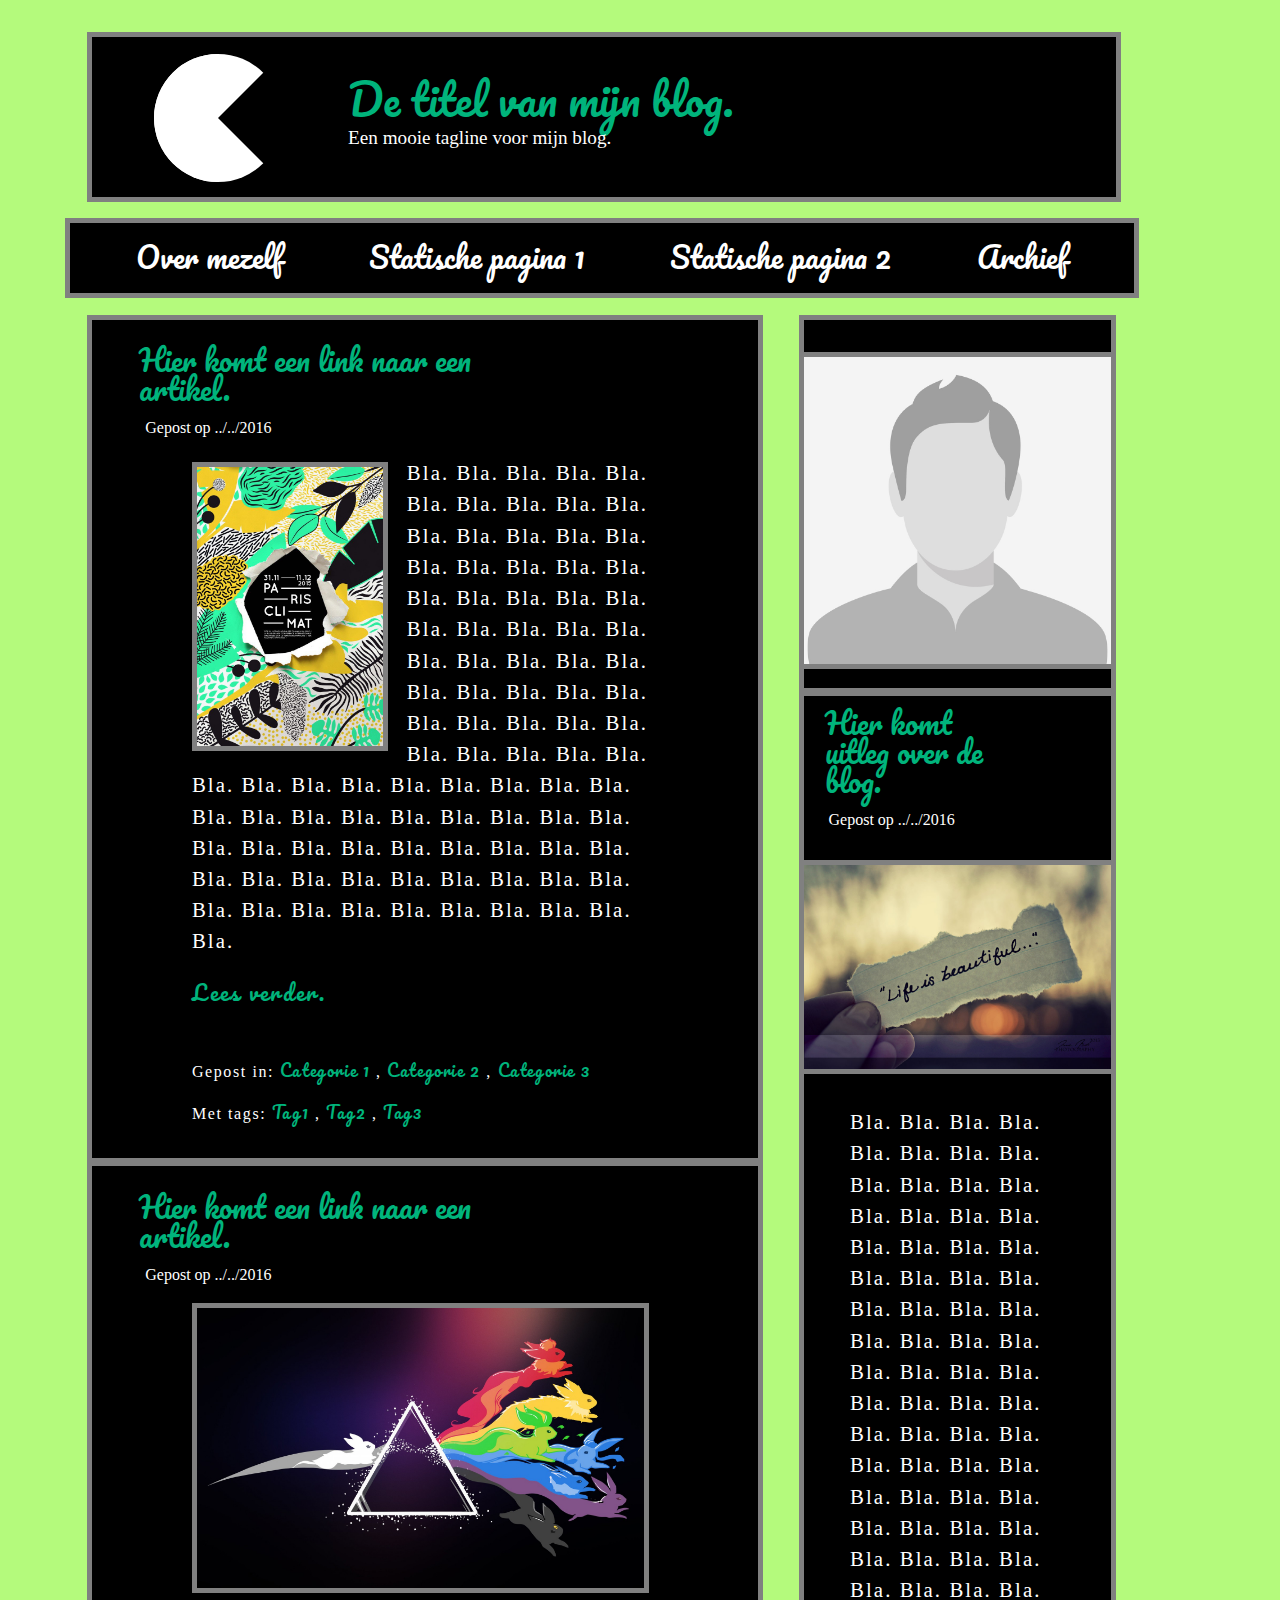
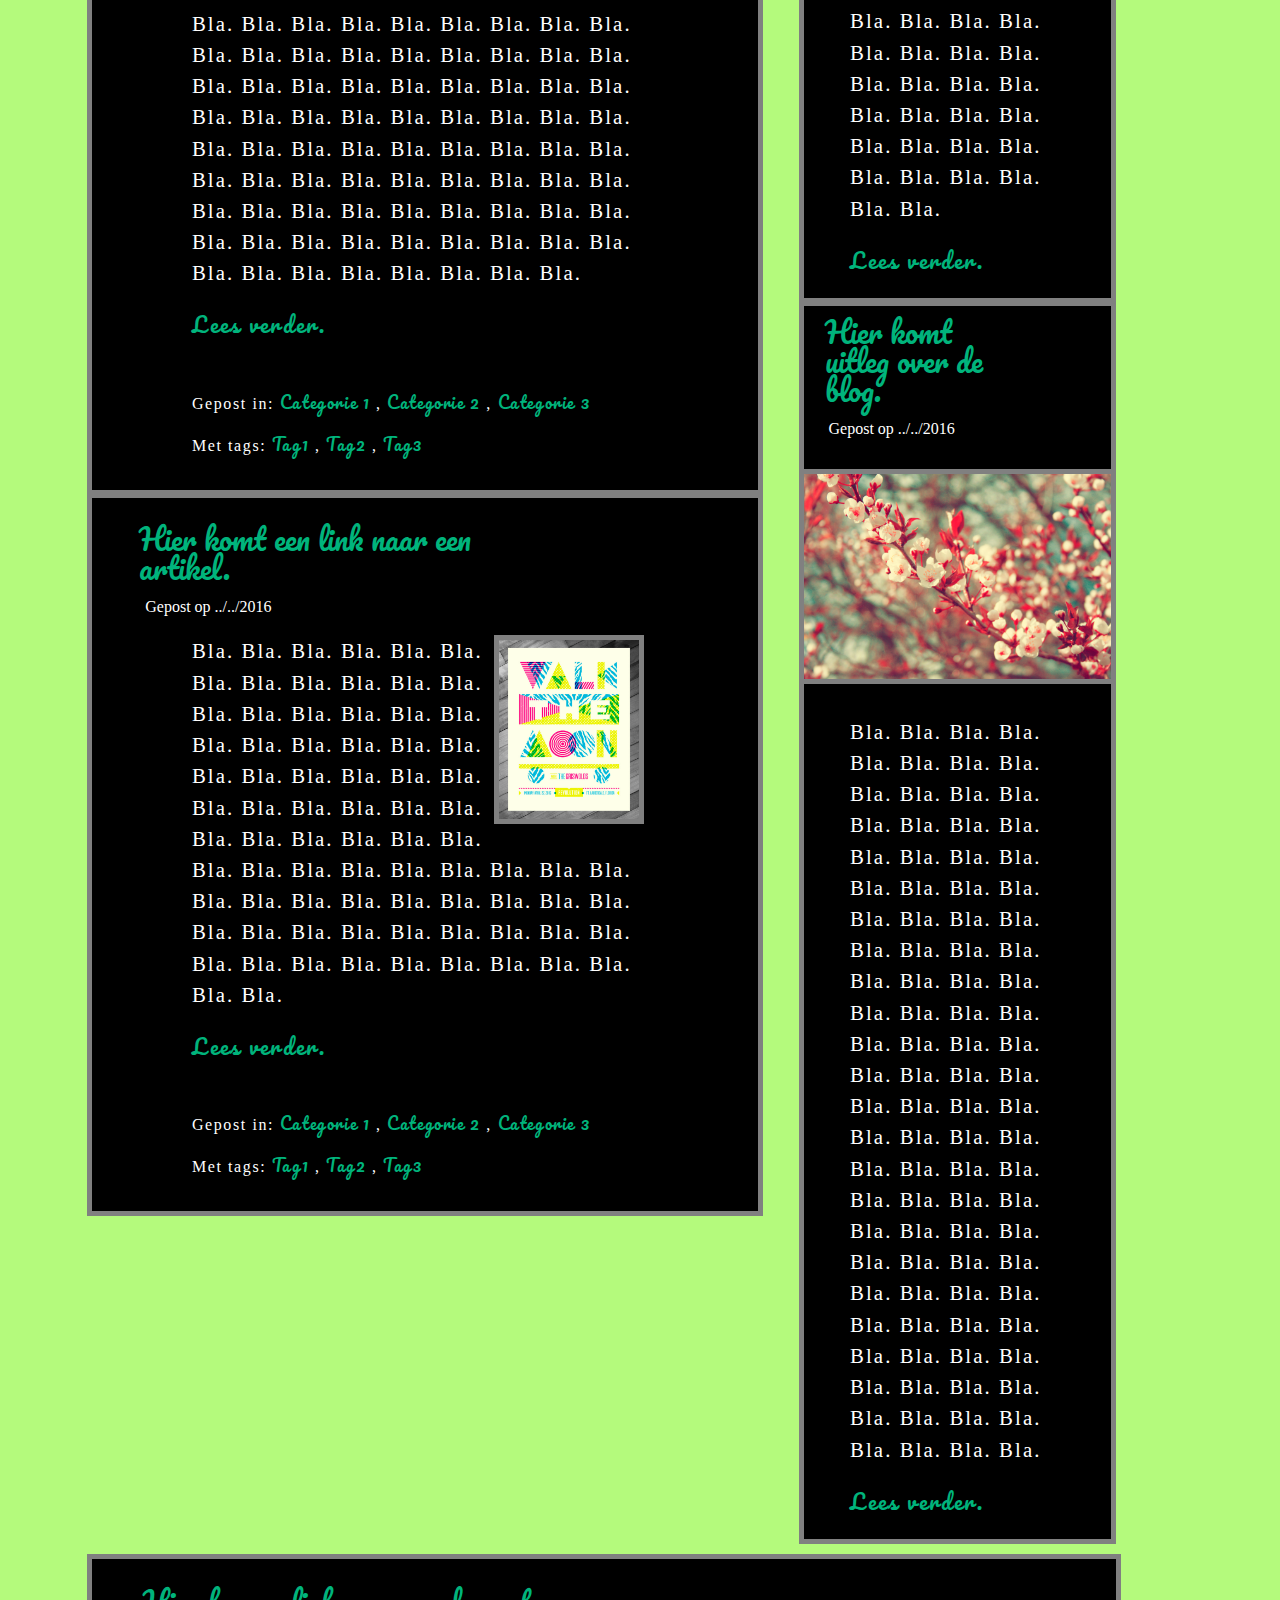
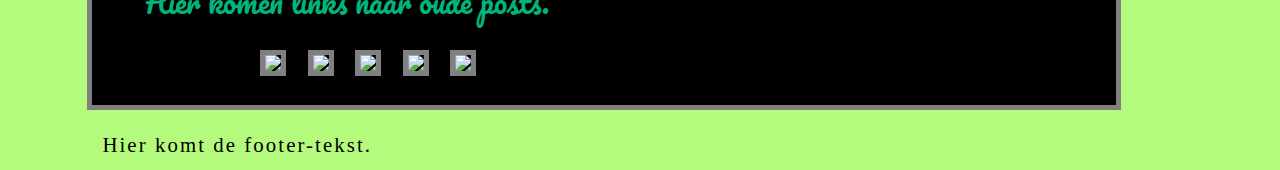
==== index.html @ 1ef56ae6 "Blog" ====
<!doctype html>
<html>
	<head>
		<title> Mijn Blog. </title>
		<link rel="stylesheet" type="text/css" href="reset.css">
		<link rel="stylesheet" type="text/css" href="blog.css">
		<link href='https://fonts.googleapis.com/css?family=Coustard' rel='stylesheet' type='text/css'>
		<link href='https://fonts.googleapis.com/css?family=Pacifico' rel='stylesheet' type='text/css'>
		<link href='https://fonts.googleapis.com/css?family=Calligraffitti' rel='stylesheet' type='text/css'>
		<meta charset="utf-8">
	</head>
	<body>

<div class="pacman"> </div>

	<div class="titel">
		<h1> De titel van mijn blog. </h1>
		<h3> Een mooie tagline voor mijn blog. </h3>
	</div>

		<nav>
		      <a href="#">Over mezelf</a>
		      <a href="#">Statische pagina 1</a>
		      <a href="#">Statische pagina 2</a>
		      <a href="#">Archief</a>
		</nav>

	<div class="rechts">
		<img class="profielfoto" src="profielfoto.jpg">
<hr>

		<h2><a href="http://codepen.io/admkrm/pen/VaoVez" target="_blank"> Hier komt uitleg over de blog. </a></h2>

		<h4> Gepost op ../../2016 </h4>

	<img src="fotoa.jpg">
		<p>
			Bla. Bla. Bla. Bla. Bla. Bla. Bla. Bla. Bla. Bla. Bla. Bla. Bla. Bla. Bla. Bla.
			Bla. Bla. Bla. Bla. Bla. Bla. Bla. Bla. Bla. Bla. Bla. Bla. Bla. Bla. Bla. Bla.
			Bla. Bla. Bla. Bla. Bla. Bla. Bla. Bla. Bla. Bla. Bla. Bla. Bla. Bla. Bla. Bla.
			Bla. Bla. Bla. Bla. Bla. Bla. Bla. Bla. Bla. Bla. Bla. Bla. Bla. Bla. Bla. Bla.
			Bla. Bla. Bla. Bla. Bla. Bla. Bla. Bla. Bla. Bla. Bla. Bla. Bla. Bla. Bla. Bla.
			Bla. Bla. Bla. Bla. Bla. Bla. Bla. Bla. Bla. Bla.
		</p>
		<p class="leesverder"><a href="blog2.html" target="_blank"> Lees verder. </a></p>

<hr>

		<h2><a href="http://codepen.io/admkrm/pen/VaoVez" target="_blank"> Hier komt uitleg over de blog. </a></h2>

		<h4> Gepost op ../../2016 </h4>

	<img src="fotob.jpg">
		<p>
			Bla. Bla. Bla. Bla. Bla. Bla. Bla. Bla. Bla. Bla. Bla. Bla. Bla. Bla. Bla. Bla.
			Bla. Bla. Bla. Bla. Bla. Bla. Bla. Bla. Bla. Bla. Bla. Bla. Bla. Bla. Bla. Bla.
			Bla. Bla. Bla. Bla. Bla. Bla. Bla. Bla. Bla. Bla. Bla. Bla. Bla. Bla. Bla. Bla.
			Bla. Bla. Bla. Bla. Bla. Bla. Bla. Bla. Bla. Bla. Bla. Bla. Bla. Bla. Bla. Bla.
			Bla. Bla. Bla. Bla. Bla. Bla. Bla. Bla. Bla. Bla. Bla. Bla. Bla. Bla. Bla. Bla.
			Bla. Bla. Bla. Bla. Bla. Bla. Bla. Bla. Bla. Bla. Bla. Bla. Bla. Bla. Bla. Bla.
		</p>

		<p class="leesverder"><a href=href="blog2.html" target="_blank"> Lees verder. </a></p>

	</div>




	<div class="links">
		<h2><a href="blog2.html" target="_blank"> Hier komt een link naar een artikel. </a></h2>

		<h4> Gepost op ../../2016 </h4>

		<p>
			<img class="foto1" src="foto2.jpg">
			Bla. Bla. Bla. Bla. Bla. Bla. Bla. Bla. Bla. Bla. Bla. Bla. Bla. Bla. Bla. Bla.
			Bla. Bla. Bla. Bla. Bla. Bla. Bla. Bla. Bla. Bla. Bla. Bla. Bla. Bla. Bla. Bla.
			Bla. Bla. Bla. Bla. Bla. Bla. Bla. Bla. Bla. Bla. Bla. Bla. Bla. Bla. Bla. Bla.
			Bla. Bla. Bla. Bla. Bla. Bla. Bla. Bla. Bla. Bla. Bla. Bla. Bla. Bla. Bla. Bla.
			Bla. Bla. Bla. Bla. Bla. Bla. Bla. Bla. Bla. Bla. Bla. Bla. Bla. Bla. Bla. Bla.
			Bla. Bla. Bla. Bla. Bla. Bla. Bla. Bla. Bla. Bla. Bla. Bla. Bla. Bla. Bla. Bla.
		<span>	Bla. Bla. Bla. Bla. Bla. Bla. Bla. Bla. Bla. Bla. Bla. Bla. Bla. Bla. Bla. Bla.
			Bla. Bla. Bla. Bla. Bla. Bla. Bla. Bla. Bla. Bla. Bla. Bla. Bla. Bla. Bla. Bla.
			Bla. Bla. Bla. Bla. Bla. Bla. Bla. Bla. Bla. Bla. Bla. Bla. Bla. Bla. Bla. Bla.</span>
		</p>

		<p class="leesverder"><a href="blog2.html" target="_blank"> Lees verder. </a></p>

		<p class="categorie"> Gepost in: <a href="#"> Categorie 1 </a>, <a href="#"> Categorie 2 </a>, <a href="#"> Categorie 3 </a></p>
		<p class="tags"> Met tags: <a href="#"> Tag1 </a>, <a href="#"> Tag2 </a>, <a href="#"> Tag3 </a></p>

<hr>

		<h2><a href="blog2.html" target="_blank"> Hier komt een link naar een artikel. </a></h2>

		<h4> Gepost op ../../2016 </h4>

		<p>
			<img class="foto2" src="foto4.jpg">
			Bla. Bla. Bla. Bla. Bla. Bla. Bla. Bla. Bla. Bla. Bla. Bla. Bla. Bla. Bla. Bla.
			Bla. Bla. Bla. Bla. Bla. Bla. Bla. Bla. Bla. Bla. Bla. Bla. Bla. Bla. Bla. Bla.
			Bla. Bla. Bla. Bla. Bla. Bla. Bla. Bla. Bla. Bla. Bla. Bla. Bla. Bla. Bla. Bla.
			Bla. Bla. Bla. Bla. Bla. Bla. Bla. Bla. Bla. Bla. Bla. Bla. Bla. Bla. Bla. Bla.
			Bla. Bla. Bla. Bla. Bla. Bla. Bla. Bla. Bla. Bla. Bla. Bla. Bla. Bla. Bla. Bla.
				</p>

		<p class="leesverder"><a href="blog2.html" target="_blank"> Lees verder. </a></p>

		<p class="categorie"> Gepost in: <a href="#"> Categorie 1 </a>, <a href="#"> Categorie 2 </a>, <a href="#"> Categorie 3 </a></p>
		<p class="tags"> Met tags: <a href="#"> Tag1 </a>, <a href="#"> Tag2 </a>, <a href="#"> Tag3 </a></p>

<hr>

		<h2><a href="http://codepen.io/admkrm/pen/VaoVez" target="_blank"> Hier komt een link naar een artikel. </a></h2>

		<h4> Gepost op ../../2016 </h4>

		<p>
			<img class="foto3" src="foto3.png">
			Bla. Bla. Bla. Bla. Bla. Bla. Bla. Bla. Bla. Bla. Bla. Bla. Bla. Bla. Bla. Bla.
			Bla. Bla. Bla. Bla. Bla. Bla. Bla. Bla. Bla. Bla. Bla. Bla. Bla. Bla. Bla. Bla.
			Bla. Bla. Bla. Bla. Bla. Bla. Bla. Bla. Bla. Bla. Bla. Bla. Bla. Bla. Bla. Bla.
			Bla. Bla. Bla. Bla. Bla. Bla. Bla. Bla. Bla. Bla. Bla. Bla. Bla. Bla. Bla. Bla.
			Bla. Bla. Bla. Bla. Bla. Bla. Bla. Bla. Bla. Bla. Bla. Bla. Bla. Bla. Bla. Bla.
			<span>Bla. Bla. Bla. Bla. Bla. Bla. Bla. Bla. Bla. Bla. Bla. Bla. Bla. Bla. Bla. Bla.
			Bla. Bla. Bla. Bla. Bla. Bla. Bla. Bla. Bla. Bla. Bla. Bla. Bla. Bla. Bla. Bla.
			Bla. Bla. Bla. Bla. Bla. Bla. Bla. Bla. Bla. Bla. Bla. Bla. Bla. Bla. Bla. Bla.
			Bla. Bla. Bla. Bla.</span>
			</p>

		<p class="leesverder"><a href="blog2.html" target="_blank"> Lees verder. </a></p>

		<p class="categorie"> Gepost in: <a href="#"> Categorie 1 </a>, <a href="#"> Categorie 2 </a>, <a href="#"> Categorie 3 </a></p>
		<p class="tags"> Met tags: <a href="#"> Tag1 </a>, <a href="#"> Tag2 </a>, <a href="#"> Tag3 </a></p>
	</div>



	<div class="olderposts">
		<h5> Hier komen links naar oude posts. </h5>

		<p>
			<a href=""><img src="http://www.designyourway.net/diverse/conceptph/Flying-on-the-Rooftops.jpg"></a>
 			<a href=""><img src="http://www.huaxia.com/xw/tpxw/images/2013/08/13/1062049.jpg"></a>
			<a href=""><img src="http://designgrapher.com/wp-content/uploads/2013/06/conceptual-photography18.jpg"></a>
			<a href=""><img src="http://www.wix.com/blog/file/2015/08/photography-ideas-to-add-to-your-portfolio15.png"></a>
			<a href=""><img src="http://www.designyourway.net/diverse/conceptph/Music.jpg"></a>
		</p>
	</div>


	<p class="footer"> Hier komt de footer-tekst. </p>



		<script src="blog.js"></script>
	</body>
</html>
---- blog.css ----
body {
  background-color:rgb(180,250,124);
  width:80%;
  color:white;
}

h1 {
  font-family: Pacifico;
  font-size:280%;
  margin-top: 1em;
  width: 100%;
  margin-left: 20%;
  color:rgb(0,180,124);
}

h3 {
  font-family: Calligraffitti;
  font-size:150%;
  margin-left: 20%;
  margin-top: 0.4em;
}

h4 {
  font-family: Calligraffitti;
  font-size:100%;
  width: 100%;
  margin-left:8%;
  }

nav {
  text-align: center;
  background-color: black;
  width: 100%;
  padding:2%;
  margin: 4em 0px 20px 6.3%;
  border: 5px solid grey;
}
nav a  {
  color:white;
  padding:0em 4% 0em 4%;
  font-size: 180%;
}

a {
  font-size: 180%;
  font-family: Pacifico;
  text-decoration: none;
  color:rgb(0,180,124);
}

h2 {
  color:rgb(0,180,124);
  margin: 4% 0em 1em 7%;
  width: 60%;
}

h5 {
  font-size: 180%;
  font-family: Pacifico;
  color:rgb(0,180,124);
  margin: 1em 0em 1em 5%;
  width: 60%;
}

p {
  width: 70%;
  margin: 1em auto 1em auto;
  font-family:Calligraffitti;
  letter-spacing: 0.1em;
  font-size: 130%;
  line-height: 1.5em;
  color:white;
}

.rechts {
  float:right;
  margin: -0.3% -9% 1% 2%;
  border:5px solid grey;
  background-color:black;
  width: 30%;
  height:100%;
}

.links {
  float:left;
  margin: -0.3% 0% 1% 8.5%;
  border:5px solid grey;
  background-color:black;
  width: 67%;
  height:100%;
}

.titel {
  background-color:black;
  width: 100%;
  height: 10em;
  margin: 2em 0em -3em 8.5%;
  border:5px solid grey;
}

.pacman {
  width: 0px;
  height: 0px;
  border-right: 4em solid transparent;
  border-top: 4em solid white;
  border-left: 4em solid white;
  border-bottom: 4em solid white;
  border-top-left-radius: 4em;
  border-top-right-radius: 4em;
  border-bottom-left-radius: 4em;
  border-bottom-right-radius: 4em;
  position: absolute;
  top: 6%;
  left: 12%;
}

.leesverder a  {
  font-size: 100%;
}
.categorie a  {
  font-size: 100%;
}
.categorie  {
  font-size: 100%;
  margin-top: 3em;
}

.tags a  {
  font-size: 100%;
}
.tags  {
  font-size: 100%;
  margin-bottom: 2em;
}

.footer {
  font-size: 130%;
  float:left;
  margin: 0.5em 0em 0.5em 10%;
  color:black;
}

.olderposts {
  border:5px solid grey ;
  background-color:black;
  width: 100%;
  margin: 0em 0em 0.5em 8.5%;
  clear: both;
}

.olderposts img {
  width: 12%;
  margin: 0em 0em 0em 5%;
  border: 5px solid grey;
}

hr {
  height:0.4em;
  background-color: grey;
  border: 1px solid grey;
}

.rechts img {
  width: 100%;
  height: 15%;
  margin-top: 2em;
  margin-bottom:0.5em;
  border-top: 5px solid grey;
  border-bottom: 5px solid grey;
}

.foto1{
  width: 40%;
  height: 40%;
  float:left;
  margin: 1% 4% 0px 0em;
  border: 5px solid grey;
}

.foto2{
  width: 96%;
  height: 96%;
  float:left;
  margin: 0em 2% 15px 0px;
  border:5px solid grey ;
}

.foto3{
  width: 30%;
  height: 30%;
  float:right;
  margin: 0em 3% 1% 0em;
  border:5px solid grey ;
}


@media  (max-width: 1720px) {
  .links {
    width: 65%;
  }
  span {
    display: none;
  }
  .olderposts {
    border:5px solid grey ;
    background-color:black;
    width: 100%;
    margin: 0em 0em 0.5em 8.5%;
    clear: both;
  }
  .olderposts img {
    margin: 0em 0em 0em 2%;
  }
  h1 {
    font-size:260%;
    width: 100%;
    margin-left: 25%;
  }
  h3 {
    font-size:120%;
    margin-left: 25%;
  }
}



@media  (max-width: 900px) {
  .links {
    width: 65%;
  }
  span {
    display: none;
  }
  .olderposts {
    border:5px solid grey ;
    background-color:black;
    width: 100%;
    margin: 0em 0em 0.5em 8.5%;
    clear: both;
  }
  .pacman {
    display: none;
  }
  h1 {
    margin-left: 15%;
    font-size:230%;
  }
  h3 {
    margin-left: 15%;
  }
  p {
  font-size:110%;
  }
  .links {
    width: 56%;
  }
  .rechts {
    width: 38%;
  }
  a {
    font-size: 130%;
  }
  nav a {
    font-size: 130%;
    line-height: 2em;
  }
  .rechts h2 {
    margin-bottom: 2em;
  }
  .rechts hr {
    margin-top:3em;
    margin-bottom:3em;
  }
}


@media  (max-width: 600px) {
  .links {
    width: 57%;
  }
  .rechts {
    width: 35%;
  }
  h1 {
    font-size:230%;
    width: 100%;
    margin-left: 10%;
  }
  h3 {
    font-size:120%;
    margin-left: 10%;
  }
  .rechts hr {
    margin-top:0em;
    margin-bottom:0em;
  }
}
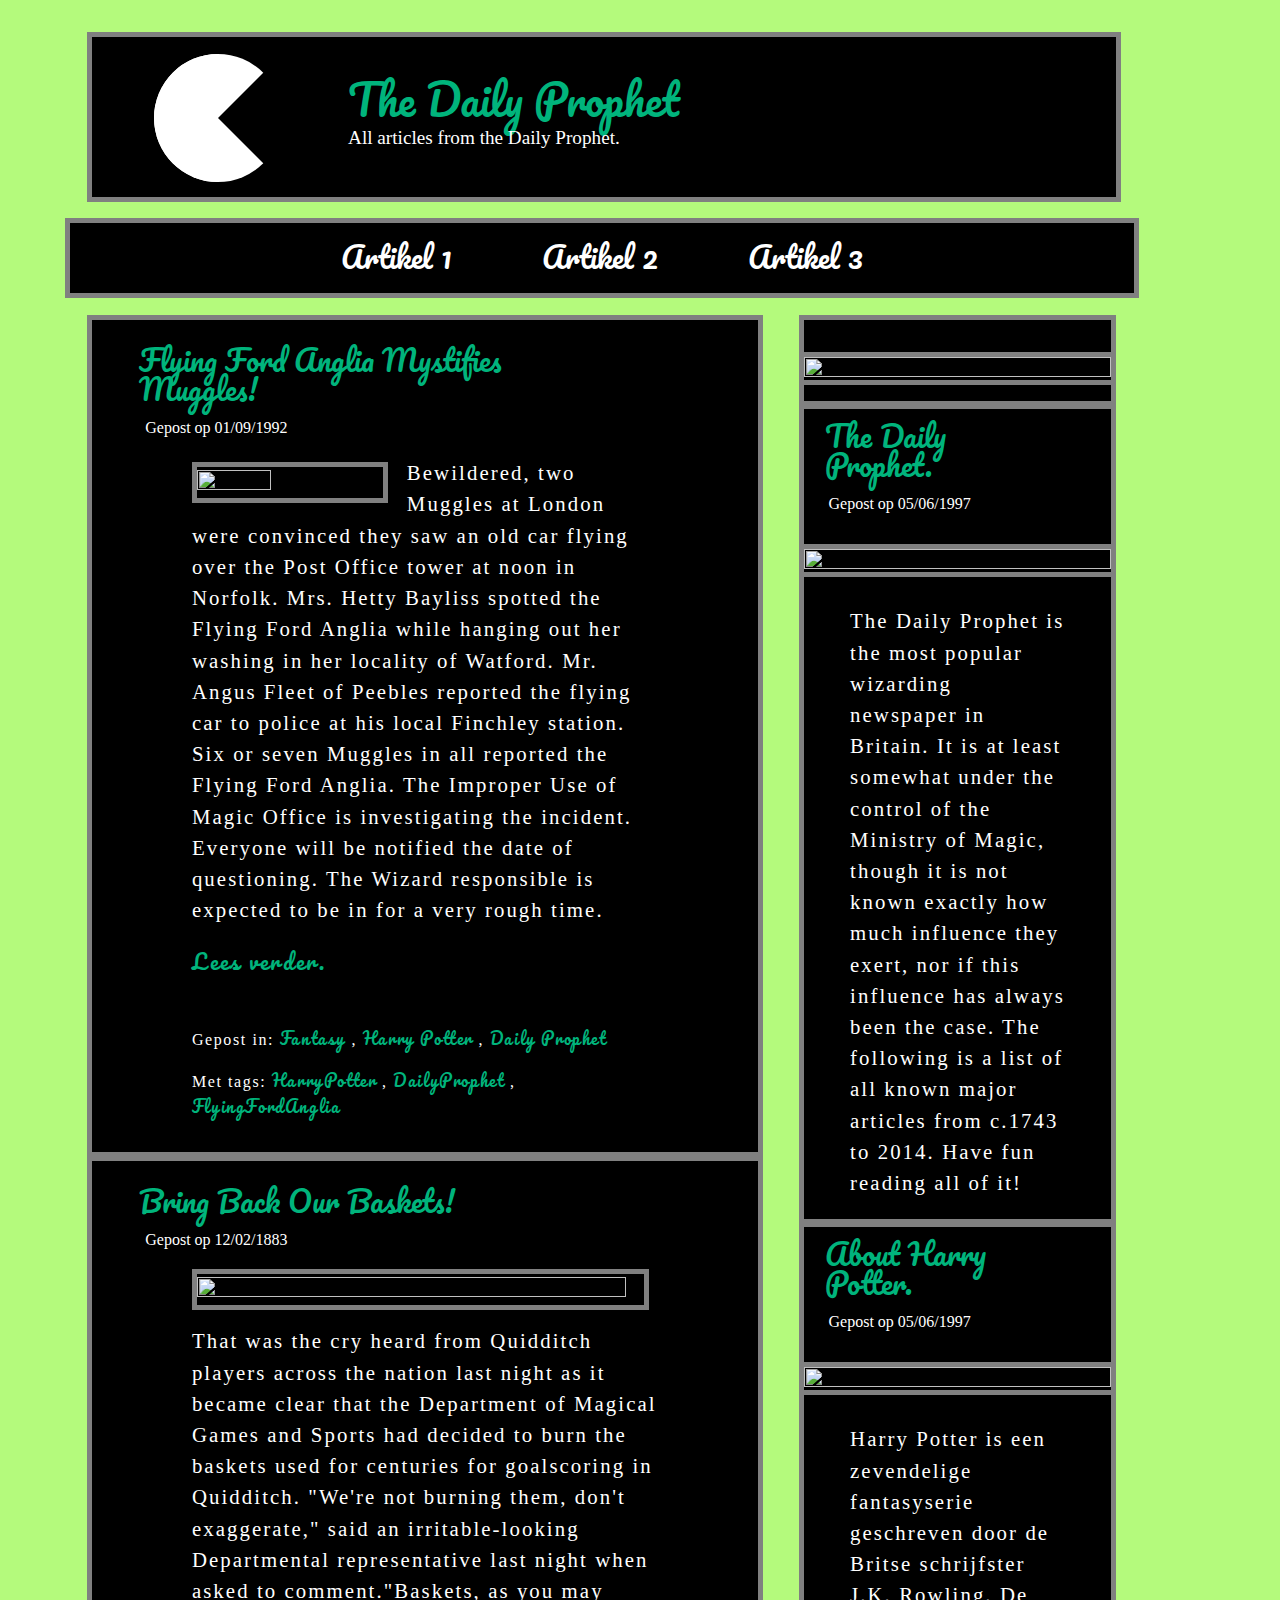
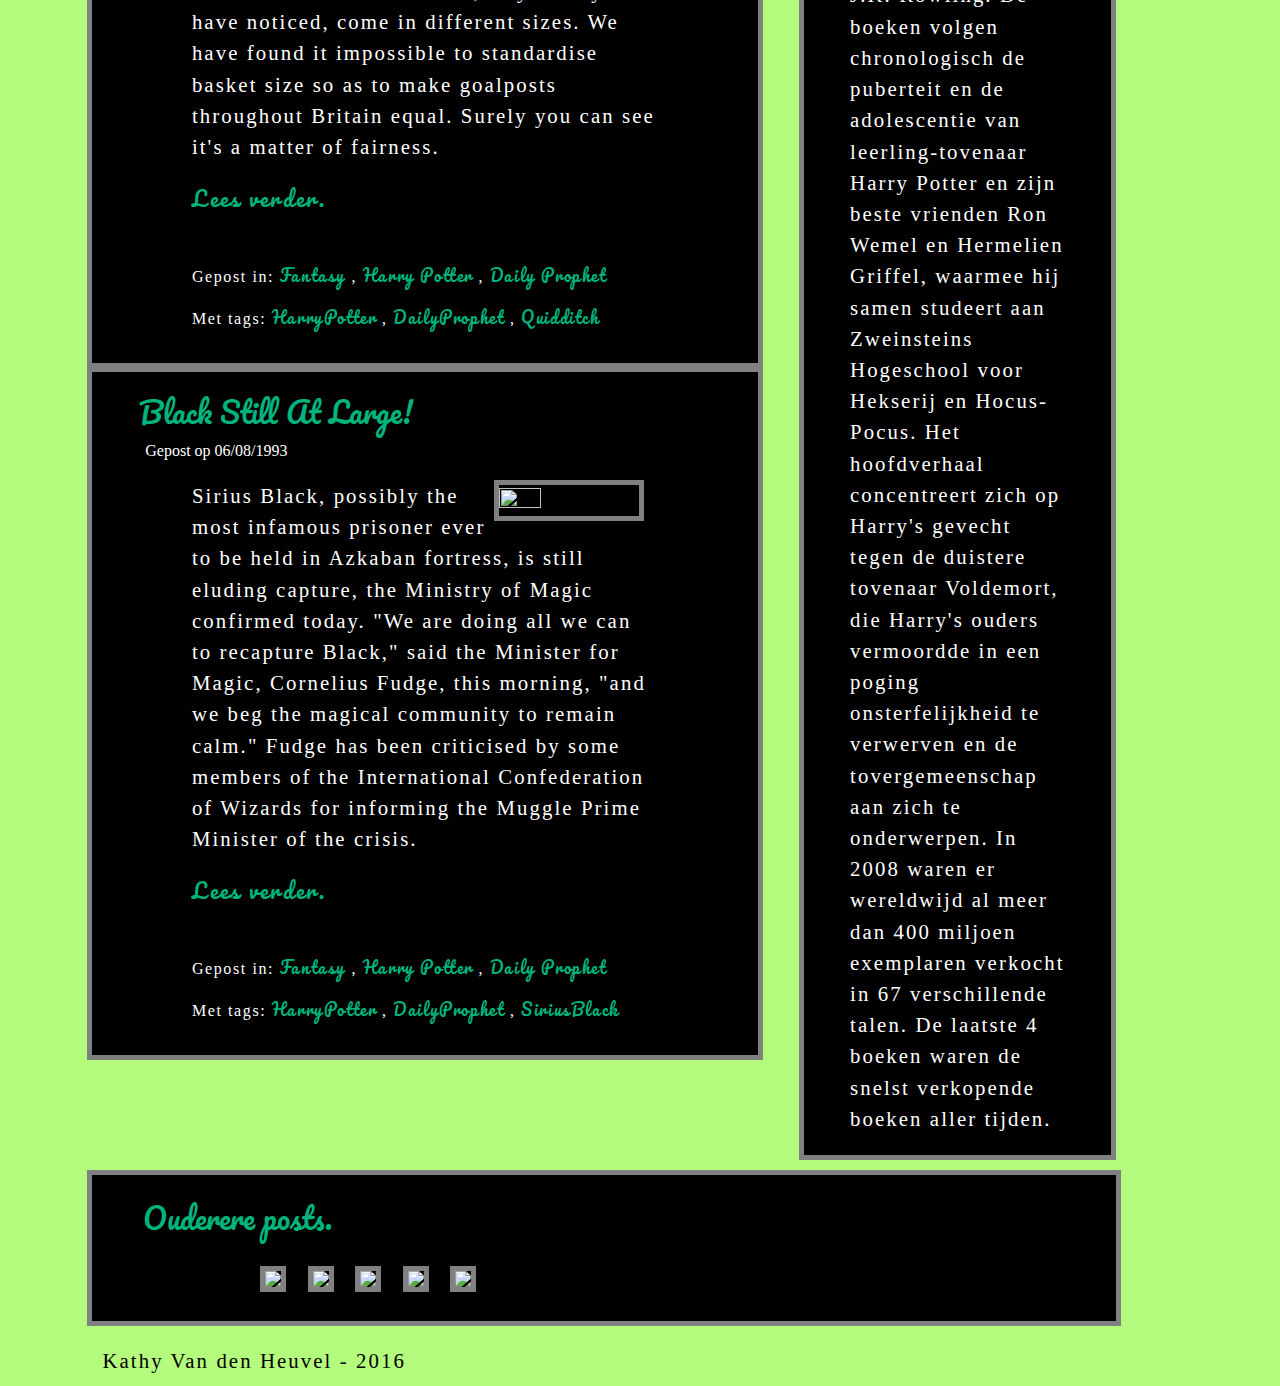
==== commit 05e4d69f: "Update" ====
--- a/index.html
+++ b/index.html
@@ -14,143 +14,150 @@
 <div class="pacman"> </div>
 
 	<div class="titel">
-		<h1> De titel van mijn blog. </h1>
-		<h3> Een mooie tagline voor mijn blog. </h3>
+		<h1> The Daily Prophet </h1>
+		<h3> All articles from the Daily Prophet. </h3>
 	</div>
 
-		<nav>
-		      <a href="#">Over mezelf</a>
-		      <a href="#">Statische pagina 1</a>
-		      <a href="#">Statische pagina 2</a>
-		      <a href="#">Archief</a>
-		</nav>
+	<nav>
+				<a href="blog1.html"> Artikel 1 </a>
+				<a href="blog2.html"> Artikel 2 </a>
+				<a href="blog3.html"> Artikel 3 </a>
+	</nav>
 
 	<div class="rechts">
-		<img class="profielfoto" src="profielfoto.jpg">
+		<img class="profielfoto" src="http://media.topito.com/wp-content/uploads/2014/11/une-hp.jpg">
 <hr>
 
-		<h2><a href="http://codepen.io/admkrm/pen/VaoVez" target="_blank"> Hier komt uitleg over de blog. </a></h2>
+		<h2><a href="http://codepen.io/admkrm/pen/VaoVez" target="_blank"> The Daily Prophet. </a></h2>
 
-		<h4> Gepost op ../../2016 </h4>
+		<h4> Gepost op 05/06/1997 </h4>
 
-	<img src="fotoa.jpg">
+	<img src="http://vignette2.wikia.nocookie.net/harrypotter/images/9/92/Dp_dumbledore_daft_or_dangerous.jpg/revision/latest?cb=20140530154139">
 		<p>
-			Bla. Bla. Bla. Bla. Bla. Bla. Bla. Bla. Bla. Bla. Bla. Bla. Bla. Bla. Bla. Bla.
-			Bla. Bla. Bla. Bla. Bla. Bla. Bla. Bla. Bla. Bla. Bla. Bla. Bla. Bla. Bla. Bla.
-			Bla. Bla. Bla. Bla. Bla. Bla. Bla. Bla. Bla. Bla. Bla. Bla. Bla. Bla. Bla. Bla.
-			Bla. Bla. Bla. Bla. Bla. Bla. Bla. Bla. Bla. Bla. Bla. Bla. Bla. Bla. Bla. Bla.
-			Bla. Bla. Bla. Bla. Bla. Bla. Bla. Bla. Bla. Bla. Bla. Bla. Bla. Bla. Bla. Bla.
-			Bla. Bla. Bla. Bla. Bla. Bla. Bla. Bla. Bla. Bla.
+			The Daily Prophet is the most popular wizarding newspaper in Britain. It is at
+			least somewhat under the control of the Ministry of Magic, though it is not known
+			exactly how much influence they exert, nor if this influence has always been the case.
+			The following is a list of all known major articles from c.1743 to 2014.
+			Have fun reading all of it!
 		</p>
-		<p class="leesverder"><a href="blog2.html" target="_blank"> Lees verder. </a></p>
 
 <hr>
 
-		<h2><a href="http://codepen.io/admkrm/pen/VaoVez" target="_blank"> Hier komt uitleg over de blog. </a></h2>
+		<h2><a href="http://codepen.io/admkrm/pen/VaoVez" target="_blank"> About Harry Potter. </a></h2>
 
-		<h4> Gepost op ../../2016 </h4>
+		<h4> Gepost op 05/06/1997 </h4>
 
-	<img src="fotob.jpg">
+	<img src="http://screenrant.com/wp-content/uploads/harry-potter-play-jk-rowling.jpg">
 		<p>
-			Bla. Bla. Bla. Bla. Bla. Bla. Bla. Bla. Bla. Bla. Bla. Bla. Bla. Bla. Bla. Bla.
-			Bla. Bla. Bla. Bla. Bla. Bla. Bla. Bla. Bla. Bla. Bla. Bla. Bla. Bla. Bla. Bla.
-			Bla. Bla. Bla. Bla. Bla. Bla. Bla. Bla. Bla. Bla. Bla. Bla. Bla. Bla. Bla. Bla.
-			Bla. Bla. Bla. Bla. Bla. Bla. Bla. Bla. Bla. Bla. Bla. Bla. Bla. Bla. Bla. Bla.
-			Bla. Bla. Bla. Bla. Bla. Bla. Bla. Bla. Bla. Bla. Bla. Bla. Bla. Bla. Bla. Bla.
-			Bla. Bla. Bla. Bla. Bla. Bla. Bla. Bla. Bla. Bla. Bla. Bla. Bla. Bla. Bla. Bla.
+			Harry Potter is een zevendelige fantasyserie geschreven door de Britse schrijfster J.K. Rowling.
+			De boeken volgen chronologisch de puberteit en de adolescentie van leerling-tovenaar Harry Potter
+			en zijn beste vrienden Ron Wemel en Hermelien Griffel, waarmee hij samen studeert aan Zweinsteins Hogeschool
+			voor Hekserij en Hocus-Pocus. Het hoofdverhaal concentreert zich op Harry's gevecht tegen de
+			duistere tovenaar Voldemort, die Harry's ouders vermoordde in een poging onsterfelijkheid
+			te verwerven en de tovergemeenschap aan zich te onderwerpen. In 2008 waren er
+			wereldwijd al meer dan 400 miljoen exemplaren verkocht in 67 verschillende talen.
+			De laatste 4 boeken waren de snelst verkopende boeken aller tijden.
 		</p>
 
-		<p class="leesverder"><a href=href="blog2.html" target="_blank"> Lees verder. </a></p>
-
-	</div>
+		</div>
 
 
 
 
 	<div class="links">
-		<h2><a href="blog2.html" target="_blank"> Hier komt een link naar een artikel. </a></h2>
+		<h2><a href="blog2.html" target="_blank"> Flying Ford Anglia Mystifies Muggles! </a></h2>
 
-		<h4> Gepost op ../../2016 </h4>
+		<h4> Gepost op 01/09/1992 </h4>
 
 		<p>
-			<img class="foto1" src="foto2.jpg">
-			Bla. Bla. Bla. Bla. Bla. Bla. Bla. Bla. Bla. Bla. Bla. Bla. Bla. Bla. Bla. Bla.
-			Bla. Bla. Bla. Bla. Bla. Bla. Bla. Bla. Bla. Bla. Bla. Bla. Bla. Bla. Bla. Bla.
-			Bla. Bla. Bla. Bla. Bla. Bla. Bla. Bla. Bla. Bla. Bla. Bla. Bla. Bla. Bla. Bla.
-			Bla. Bla. Bla. Bla. Bla. Bla. Bla. Bla. Bla. Bla. Bla. Bla. Bla. Bla. Bla. Bla.
-			Bla. Bla. Bla. Bla. Bla. Bla. Bla. Bla. Bla. Bla. Bla. Bla. Bla. Bla. Bla. Bla.
-			Bla. Bla. Bla. Bla. Bla. Bla. Bla. Bla. Bla. Bla. Bla. Bla. Bla. Bla. Bla. Bla.
-		<span>	Bla. Bla. Bla. Bla. Bla. Bla. Bla. Bla. Bla. Bla. Bla. Bla. Bla. Bla. Bla. Bla.
-			Bla. Bla. Bla. Bla. Bla. Bla. Bla. Bla. Bla. Bla. Bla. Bla. Bla. Bla. Bla. Bla.
-			Bla. Bla. Bla. Bla. Bla. Bla. Bla. Bla. Bla. Bla. Bla. Bla. Bla. Bla. Bla. Bla.</span>
+			<img class="foto1" src="https://s-media-cache-ak0.pinimg.com/736x/80/c7/03/80c7035ddd51d6d360eae175abcdff94.jpg">
+
+			Bewildered, two Muggles at London were convinced they saw an old car flying over
+			the Post Office tower at noon in Norfolk. Mrs. Hetty Bayliss spotted the
+			Flying Ford Anglia while hanging out her washing in her locality of Watford.
+			Mr. Angus Fleet of Peebles reported the flying car to police at his local Finchley
+			station. Six or seven Muggles in all reported the Flying Ford Anglia.
+			The Improper Use of Magic Office is investigating the incident. Everyone will
+			be notified the date of questioning. The Wizard responsible is expected to be in
+			for a very rough time. <span> Eye-witnesses Leonora Gore and Daphne Maubyslin said that
+			the accident was caused by a rather feeble old wizard called Armando Dippet,
+			a local well known for his erratic flying.
+			He is due to take his ancient age flying test next month on his 355th birthday.</span>
+		</p>
+
+		<p class="leesverder"><a href="blog1.html" target="_blank"> Lees verder. </a></p>
+
+		<p class="categorie"> Gepost in: <a href="#"> Fantasy </a>, <a href="#"> Harry Potter </a>, <a href="#"> Daily Prophet </a></p>
+		<p class="tags"> Met tags: <a href="#"> HarryPotter </a>, <a href="#"> DailyProphet </a>, <a href="#"> FlyingFordAnglia </a></p>
+
+<hr>
+
+		<h2><a href="blog2.html" target="_blank"> Bring Back Our Baskets!</a></h2>
+
+		<h4> Gepost op 12/02/1883 </h4>
+
+		<p>
+			<img class="foto2" src="https://tuesdayswithhorry.files.wordpress.com/2014/07/harry-potter-quidditch.jpg">
+			That was the cry heard from Quidditch players across the nation last night as it
+			became clear that the Department of Magical Games and Sports had decided to burn
+			the baskets used for centuries for goalscoring in Quidditch. "We're not burning
+			them, don't exaggerate," said an irritable-looking Departmental representative
+			last night when asked to comment."Baskets, as you may have noticed, come in different
+			sizes. We have found it impossible to standardise basket size so as to make goalposts
+			throughout Britain equal. Surely you can see it's a matter of fairness.<span> I mean,
+			there's a team up near Barnton, they've got these minuscule little baskets attached
+			to the opposing team's posts, you couldn't get a grape in them. And up their own end
+			 they've got these great wicker caves swinging around. It's not on. We've settled on
+				a fixed hoop size and that's it. Everything nice and fair." </span>
 		</p>
 
 		<p class="leesverder"><a href="blog2.html" target="_blank"> Lees verder. </a></p>
 
-		<p class="categorie"> Gepost in: <a href="#"> Categorie 1 </a>, <a href="#"> Categorie 2 </a>, <a href="#"> Categorie 3 </a></p>
-		<p class="tags"> Met tags: <a href="#"> Tag1 </a>, <a href="#"> Tag2 </a>, <a href="#"> Tag3 </a></p>
+		<p class="categorie"> Gepost in: <a href="#"> Fantasy </a>, <a href="#"> Harry Potter </a>, <a href="#"> Daily Prophet </a></p>
+		<p class="tags"> Met tags: <a href="#"> HarryPotter </a>, <a href="#"> DailyProphet </a>, <a href="#"> Quidditch </a></p>
 
 <hr>
 
-		<h2><a href="blog2.html" target="_blank"> Hier komt een link naar een artikel. </a></h2>
+		<h2><a href="http://codepen.io/admkrm/pen/VaoVez" target="_blank"> Black Still At Large! </a></h2>
 
-		<h4> Gepost op ../../2016 </h4>
+		<h4> Gepost op 06/08/1993 </h4>
 
 		<p>
-			<img class="foto2" src="foto4.jpg">
-			Bla. Bla. Bla. Bla. Bla. Bla. Bla. Bla. Bla. Bla. Bla. Bla. Bla. Bla. Bla. Bla.
-			Bla. Bla. Bla. Bla. Bla. Bla. Bla. Bla. Bla. Bla. Bla. Bla. Bla. Bla. Bla. Bla.
-			Bla. Bla. Bla. Bla. Bla. Bla. Bla. Bla. Bla. Bla. Bla. Bla. Bla. Bla. Bla. Bla.
-			Bla. Bla. Bla. Bla. Bla. Bla. Bla. Bla. Bla. Bla. Bla. Bla. Bla. Bla. Bla. Bla.
-			Bla. Bla. Bla. Bla. Bla. Bla. Bla. Bla. Bla. Bla. Bla. Bla. Bla. Bla. Bla. Bla.
-				</p>
-
-		<p class="leesverder"><a href="blog2.html" target="_blank"> Lees verder. </a></p>
-
-		<p class="categorie"> Gepost in: <a href="#"> Categorie 1 </a>, <a href="#"> Categorie 2 </a>, <a href="#"> Categorie 3 </a></p>
-		<p class="tags"> Met tags: <a href="#"> Tag1 </a>, <a href="#"> Tag2 </a>, <a href="#"> Tag3 </a></p>
-
-<hr>
-
-		<h2><a href="http://codepen.io/admkrm/pen/VaoVez" target="_blank"> Hier komt een link naar een artikel. </a></h2>
-
-		<h4> Gepost op ../../2016 </h4>
-
-		<p>
-			<img class="foto3" src="foto3.png">
-			Bla. Bla. Bla. Bla. Bla. Bla. Bla. Bla. Bla. Bla. Bla. Bla. Bla. Bla. Bla. Bla.
-			Bla. Bla. Bla. Bla. Bla. Bla. Bla. Bla. Bla. Bla. Bla. Bla. Bla. Bla. Bla. Bla.
-			Bla. Bla. Bla. Bla. Bla. Bla. Bla. Bla. Bla. Bla. Bla. Bla. Bla. Bla. Bla. Bla.
-			Bla. Bla. Bla. Bla. Bla. Bla. Bla. Bla. Bla. Bla. Bla. Bla. Bla. Bla. Bla. Bla.
-			Bla. Bla. Bla. Bla. Bla. Bla. Bla. Bla. Bla. Bla. Bla. Bla. Bla. Bla. Bla. Bla.
-			<span>Bla. Bla. Bla. Bla. Bla. Bla. Bla. Bla. Bla. Bla. Bla. Bla. Bla. Bla. Bla. Bla.
-			Bla. Bla. Bla. Bla. Bla. Bla. Bla. Bla. Bla. Bla. Bla. Bla. Bla. Bla. Bla. Bla.
-			Bla. Bla. Bla. Bla. Bla. Bla. Bla. Bla. Bla. Bla. Bla. Bla. Bla. Bla. Bla. Bla.
-			Bla. Bla. Bla. Bla.</span>
+			<img class="foto3" src="http://static5.techinsider.io/image/5619af0abd86efa15c8b5cde-1092-819/siurus%20black.jpg">
+			Sirius Black, possibly the most infamous prisoner ever to be held in Azkaban fortress,
+			is still eluding capture, the Ministry of Magic confirmed today. "We are doing all we
+			can to recapture Black," said the Minister for Magic, Cornelius Fudge, this morning,
+			"and we beg the magical community to remain calm." Fudge has been criticised by some
+			members of the International Confederation of Wizards for informing the Muggle Prime
+			Minister of the crisis.
+			<span>  "Well, really, I had to, don't you know," said an irritable Fudge.
+			 "Black is mad. He's a danger to anyone who crosses him, magic or Muggle. I have the
+			 Prime Minister's assurance that he will not breathe a word of Black's true identity
+			 to anyone. And let's face it - who'd believe him if he did?"</span>
 			</p>
 
-		<p class="leesverder"><a href="blog2.html" target="_blank"> Lees verder. </a></p>
+		<p class="leesverder"><a href="blog3.html" target="_blank"> Lees verder. </a></p>
 
-		<p class="categorie"> Gepost in: <a href="#"> Categorie 1 </a>, <a href="#"> Categorie 2 </a>, <a href="#"> Categorie 3 </a></p>
-		<p class="tags"> Met tags: <a href="#"> Tag1 </a>, <a href="#"> Tag2 </a>, <a href="#"> Tag3 </a></p>
+		<p class="categorie"> Gepost in: <a href="#"> Fantasy </a>, <a href="#"> Harry Potter </a>, <a href="#"> Daily Prophet </a></p>
+		<p class="tags"> Met tags: <a href="#"> HarryPotter </a>, <a href="#"> DailyProphet </a>, <a href="#"> SiriusBlack </a></p>
 	</div>
 
 
 
 	<div class="olderposts">
-		<h5> Hier komen links naar oude posts. </h5>
+		<h5> Ouderere posts. </h5>
 
 		<p>
-			<a href=""><img src="http://www.designyourway.net/diverse/conceptph/Flying-on-the-Rooftops.jpg"></a>
- 			<a href=""><img src="http://www.huaxia.com/xw/tpxw/images/2013/08/13/1062049.jpg"></a>
-			<a href=""><img src="http://designgrapher.com/wp-content/uploads/2013/06/conceptual-photography18.jpg"></a>
-			<a href=""><img src="http://www.wix.com/blog/file/2015/08/photography-ideas-to-add-to-your-portfolio15.png"></a>
-			<a href=""><img src="http://www.designyourway.net/diverse/conceptph/Music.jpg"></a>
+			<a href=""><img src="http://lovelace-media.imgix.net/uploads/1022/4fa5b7a0-9020-0133-cae2-0ec49246d323.jpg?"></a>
+ 			<a href=""><img src="http://nerdist.com/wp-content/uploads/2015/06/Wizarding-World-of-Harry-Potter.jpg"></a>
+			<a href=""><img src="http://www.telegraph.co.uk/content/dam/women/2016/02/12/HarryPotterkiss-large_trans++qVzuuqpFlyLIwiB6NTmJwfSVWeZ_vEN7c6bHu2jJnT8.jpg"></a>
+			<a href=""><img src="http://z1035.com/wp-content/uploads/2015/09/Harry-Potter-Voldemort.jpg"></a>
+			<a href=""><img src="http://www.cinemablend.com/images/news/94597/_1447704487.jpg"></a>
 		</p>
 	</div>
 
 
-	<p class="footer"> Hier komt de footer-tekst. </p>
+	<p class="footer"> Kathy Van den Heuvel - 2016 </p>
 
 
 
